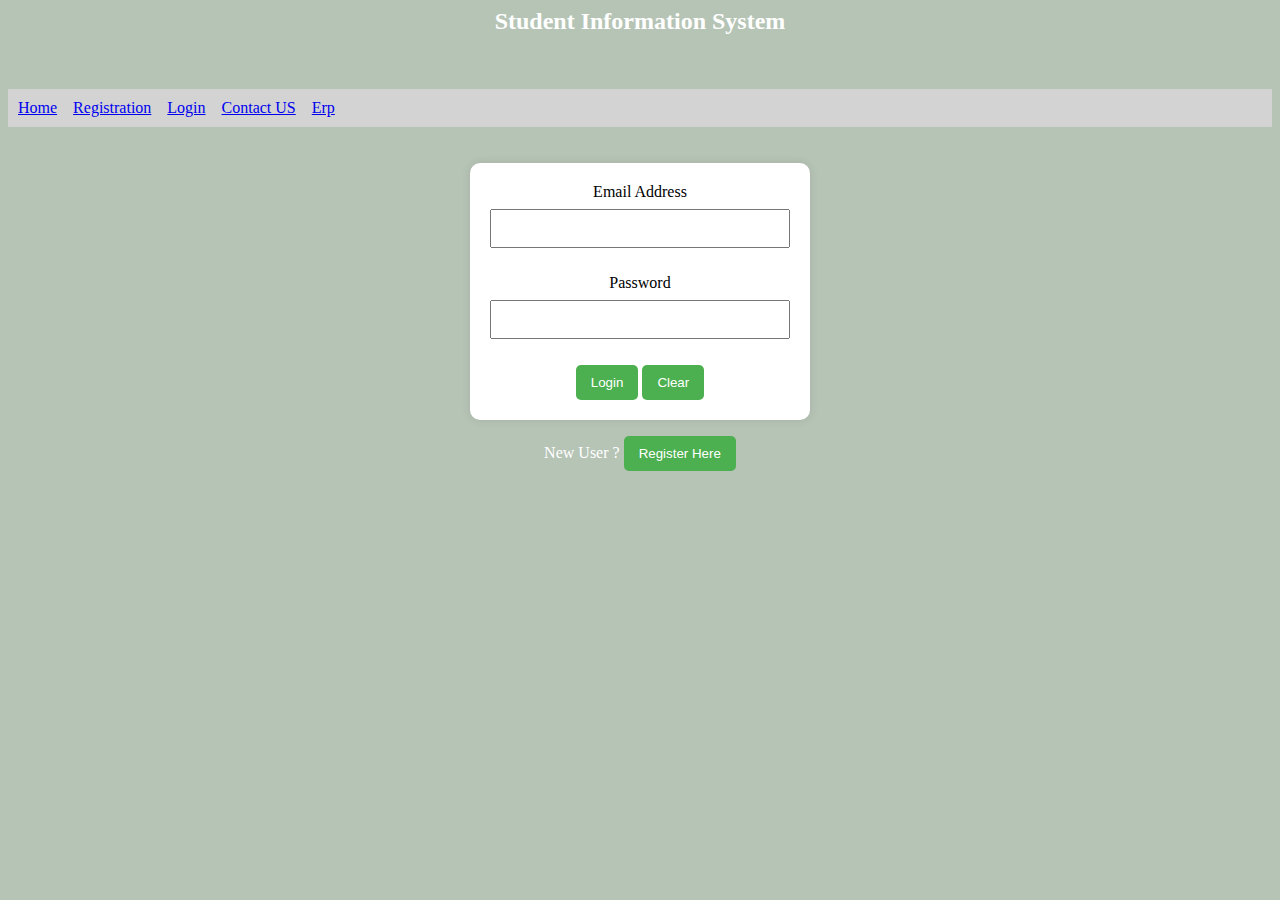
==== login.html @ 6c826684 "V1.0" ====
<html>


<head>
<title>MSWD</title>
<style>
.navbar{
  background-color: lightgray;
  padding: 10px;
}
body{
  background-image: url("Images/bgimage.jpg");
  background-repeat: no-repeat;
  background-size: cover;

}
form {
      width: 300px;
      margin: 0 auto;
      background-color: white;
      padding: 20px;
      border-radius: 10px;
      box-shadow: 0 0 10px rgba(0, 0, 0, 0.1);
      text-align: center;
      
    }
  
    input[type="email"],input[type="text"],
    input[type="password"] {
      width: 100%;
      padding: 10px;
      margin: 8px 0;
      box-sizing: border-box;
    }
  
    input[type="submit"],input[type="reset"] {
      background-color: #4caf50;
      color: white;
      padding: 10px 15px;
      border: none;
      border-radius: 5px;
      cursor: pointer;
    }
    .button{
      background-color: #4caf50;
      color: white;
      padding: 10px 15px;
      border: none;
      border-radius: 5px;
      cursor: pointer;
    }
  
    input[type="submit"]:hover {
      background-color: #45a049;
   
}
</style>

</head>


<body bgcolor="#B6C4B6">
<h2 align="center" style="color: white">Student Information System </h2>
<br/>

</p>
<div class="navbar">
<a href="index.html">Home</a>&nbsp;&nbsp;&nbsp;
<a href="registration.html">Registration</a>&nbsp;&nbsp;&nbsp;
<a href="login.html">Login</a>&nbsp;&nbsp;&nbsp;
<a href="contact.html">Contact US</a>&nbsp;&nbsp;&nbsp;
<a href="https://newerp.kluniversity.in/" target="_blank">Erp</a>&nbsp;&nbsp;&nbsp;
</div>
<br><br>
<form method="post" action="studenthome.html" align="center">
Email Address <input type="email" name="emailid" required/>
<br/><br/>
Password  <input type="password" name="pwd">
<br><br>

<input type="submit" value="Login" class="button"/>
<input type="reset" value="Clear" class="button"/>
</form> 
<p style="text-align: center; color:white" >
  New User ? <a href="registration.html" >  <input type="button" value="Register Here" class="button"></a>
</body>
</html>
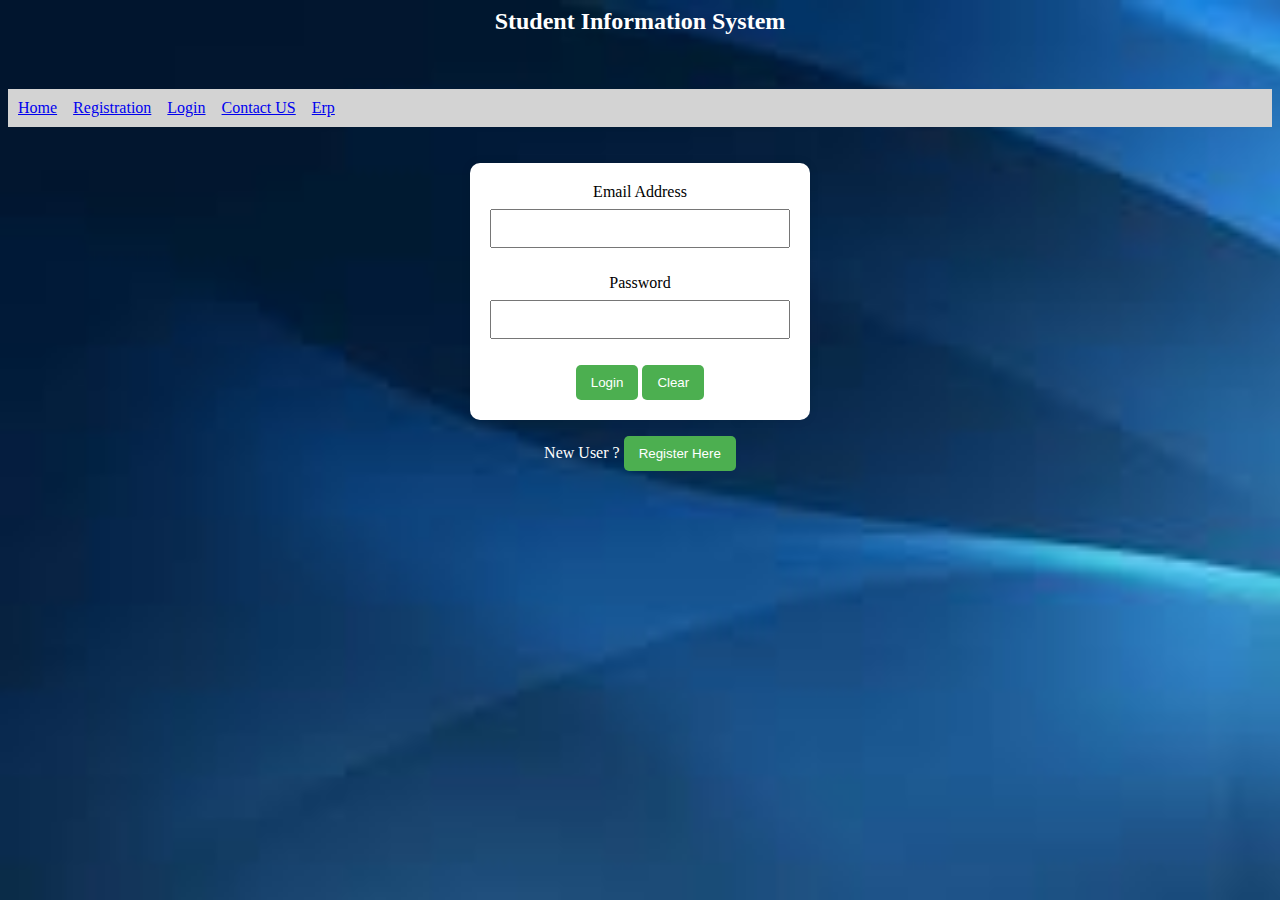
==== commit e3ba8c6b: "V1.0" ====
--- a/login.html
+++ b/login.html
@@ -9,7 +9,7 @@
   padding: 10px;
 }
 body{
-  background-image: url("Images/bgimage.jpg");
+  background-image: url("images/bgimage.jpg");
   background-repeat: no-repeat;
   background-size: cover;
 
